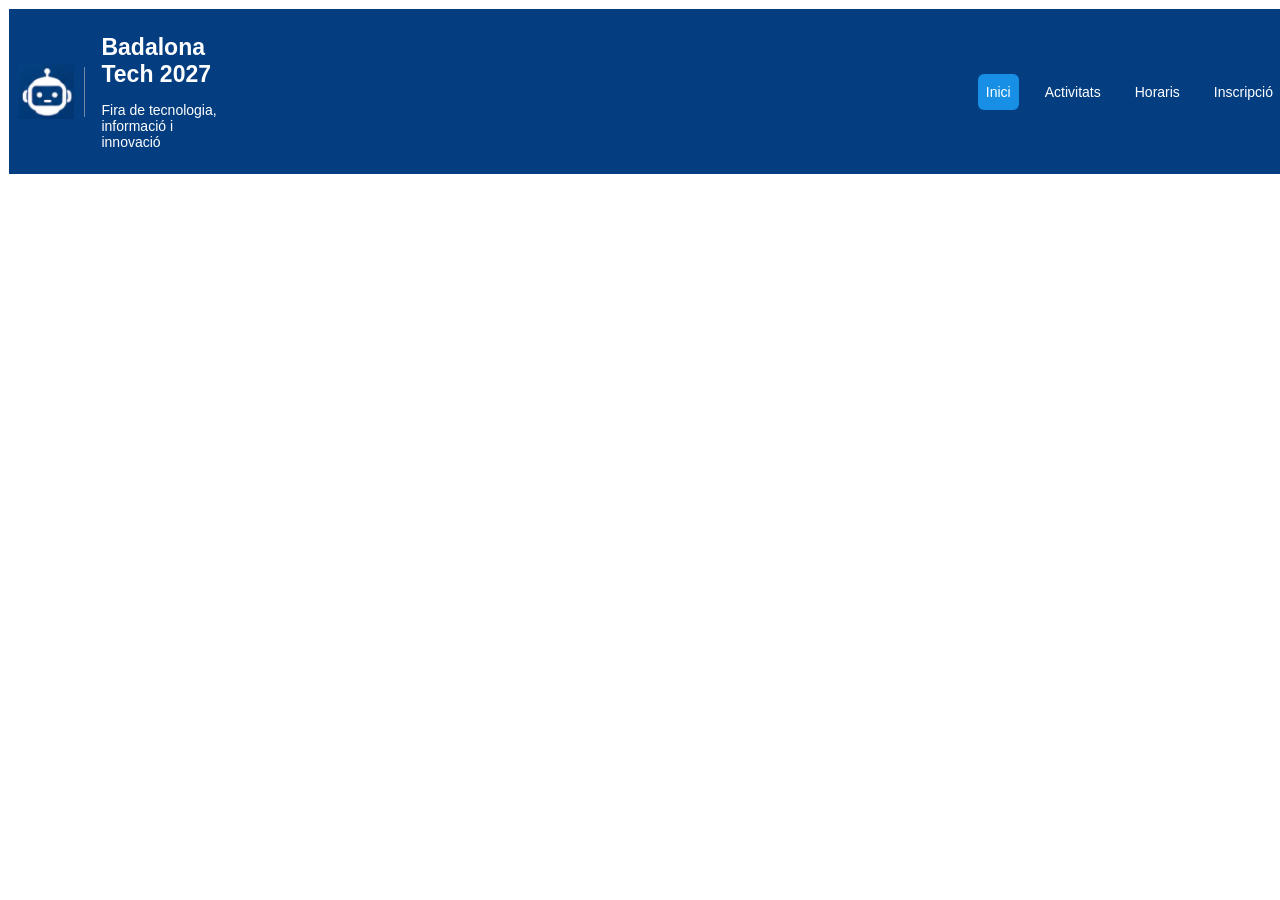
==== index.html @ b8750ad2 "first commit" ====
<!DOCTYPE html>
<html lang="es">
<head>
    <meta charset="UTF-8">
    <meta name="viewport" content="width=device-width, initial-scale=1.0">
    <title>Examen</title>
    <link rel="stylesheet" href="css/estils.css">
</head>
<body>
    <div class="pag-ent">
        <header class="cabecera">
            <div class="logo">
                <img src="images/logo.png" alt="logo de la pagina">
            </div>
            <div class="linea-der"></div>
            <div class="t-logo">
                <h1><strong>Badalona Tech 2027</strong></h1>
                <p>Fira de tecnologia, informació i innovació</p>
            </div>
            <nav class="menu">
                <a href="#" class="btn-inici">Inici</a>
                <a href="activitats.html">Activitats</a>
                <a href="horaris.html">Horaris</a>
                <a href="inscripcio.html">Inscripció</a>
            </nav>
        </header>
        <main>

        </main>
        <footer>

        </footer>
    </div>
</body>
</html>
---- css/estils.css ----
body{
font-family: Arial, Helvetica, sans-serif;
}
.pag-ent{
    padding: 1px;
}
.cabecera{
width: 100%;
background-color: #043e80;
display: flex;
align-items: center;
padding: 10px;
}
.logo{
display: flex;
align-items: center;
}
.logo img{
width: 55px;
height: 55px;
}
.linea-der{
height: 50px;
width: 1px;
margin-left: 10px;
margin-right: 16px;
border-right: solid #7188a8 1px;
}
.t-logo{
color: white;
}
h1{
font-size: 23px;
margin-bottom: 1px;
}
.t-logo p{
font-size: 14px;
}
.menu{
display: flex;
align-items: center;
gap: 18px;
margin-left: 60%;
}
.menu a{
text-decoration: none;
color: white;
font-size: 14px;
padding: 10px 8px;
}
.btn-inici{
background-color: #168fe5;
border-radius: 6px;
padding: 10px 15px;
}
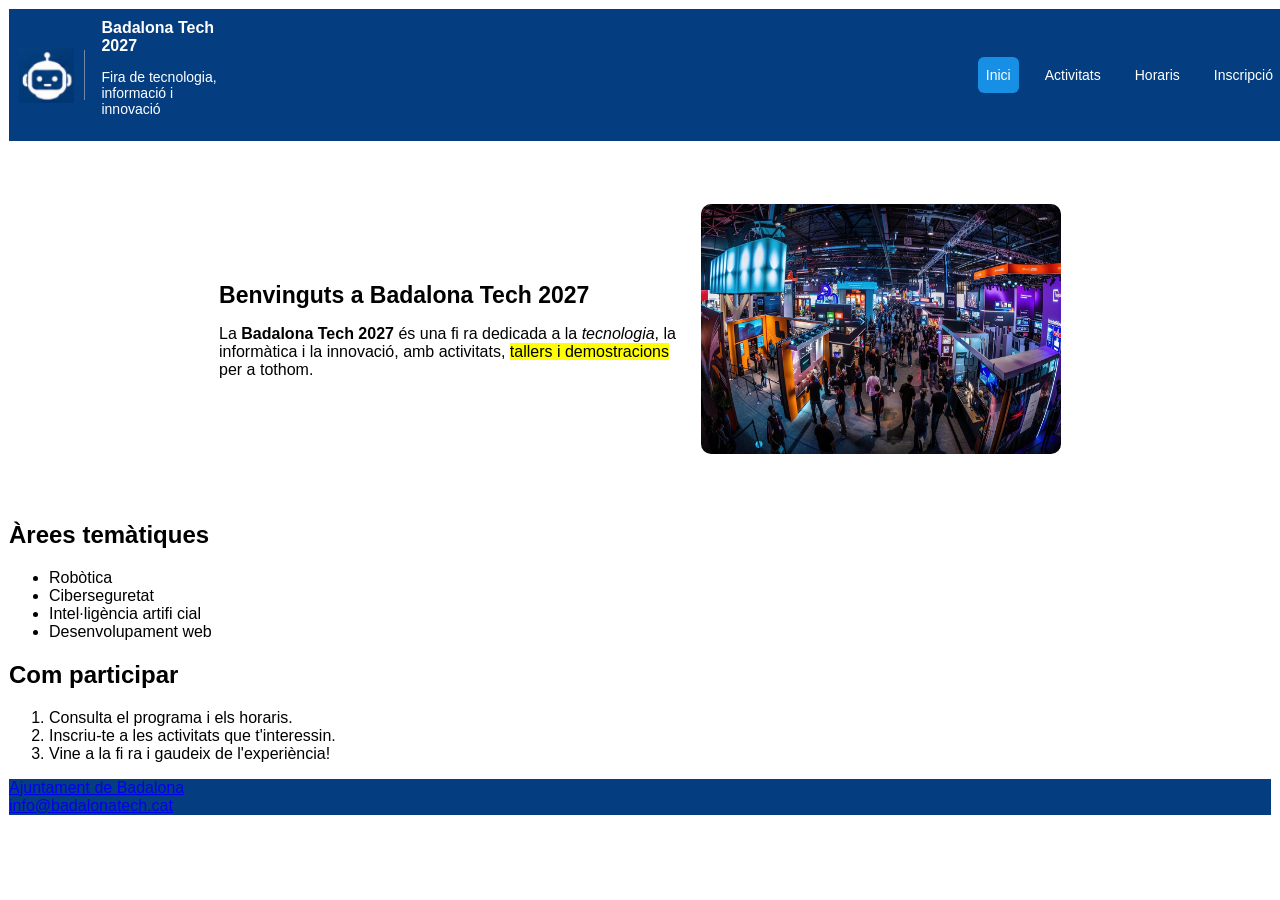
==== commit 8ec3c5a5: "1" ====
--- a/index.html
+++ b/index.html
@@ -1,5 +1,5 @@
 <!DOCTYPE html>
-<html lang="es">
+<html lang="ca">
 <head>
     <meta charset="UTF-8">
     <meta name="viewport" content="width=device-width, initial-scale=1.0">
@@ -14,7 +14,7 @@
             </div>
             <div class="linea-der"></div>
             <div class="t-logo">
-                <h1><strong>Badalona Tech 2027</strong></h1>
+                <span><strong>Badalona Tech 2027</strong></span>
                 <p>Fira de tecnologia, informació i innovació</p>
             </div>
             <nav class="menu">
@@ -25,10 +25,45 @@
             </nav>
         </header>
         <main>
-
+            <div class="texto-fira">
+                <div class="primer-divindex">
+                    <h1 >Benvinguts a Badalona Tech 2027</h1>
+                    <p>La <strong>Badalona Tech 2027</strong> és una fi ra dedicada a la <em>tecnologia</em>, la<br> informàtica i la innovació, amb activitats, <mark>tallers i demostracions</mark><br> per a tothom.</p>
+                </div>
+                <div class="img-fira">
+                    <img src="images/fira.jpg" alt="Imatge fira d'informàtica">
+                </div>
+            </div>
+            <div class="arees-participar">
+                <div>
+                    <div class="h3-arees-tematiques">
+                        <h2>Àrees temàtiques</h2>
+                    </div>
+                    <ul>
+                        <li>Robòtica</li>
+                        <li>Ciberseguretat</li>
+                        <li>Intel·ligència artifi cial</li>
+                        <li>Desenvolupament web</li>
+                    </ul>
+                </div>
+                <div>
+                    <div class="h3-participar">
+                        <h2>Com participar</h2>
+                    </div>
+                    <ol class="ol-participar">
+                        <li>Consulta el programa i els horaris.</li>
+                        <li>Inscriu-te a les activitats que t'interessin.</li>
+                        <li>Vine a la fi ra i gaudeix de l'experiència!</li>
+                    </ol>
+                </div>
+            </div>
         </main>
-        <footer>
-
+        <footer class="footer-index">
+            <div class="div-footer-index">
+                <a href="badalona.cat">Ajuntament de Badalona</a>
+                <div class="separador"></div>
+                <a href="info@badalonatech.cat">info@badalonatech.cat</a>
+            </div>
         </footer>
     </div>
 </body>
--- a/css/estils.css
+++ b/css/estils.css
@@ -52,4 +52,49 @@
 background-color: #168fe5;
 border-radius: 6px;
 padding: 10px 15px;
+}
+.primer-divindex h2{
+    color: #041a4a;
+}
+.img-fira{
+    justify-content: end;
+}
+.img-fira img{
+    width: 360px;
+    height: 250px;
+    border-radius: 10px;
+}
+.texto-fira{
+    margin: 5%;
+    display: flex;
+    align-items: center;
+    gap: 25px;
+    justify-content: center;
+}
+.btn-act{
+    background-color: #168fe5;
+    border-radius: 6px;
+    padding: 10px 15px;
+}
+.btn-horari{
+    background-color: #168fe5;
+    border-radius: 6px;
+    padding: 10px 15px;
+}
+.btn-insc{
+    background-color: #168fe5;
+    border-radius: 6px;
+    padding: 10px 15px;
+}
+.tabla{
+    border: solid #50a0e6 1px;
+}
+td{
+     border: solid #50a0e6 1px;
+}
+th{
+     border: solid #50a0e6 1px;
+}
+footer{
+    background-color: #043e80;
 }
